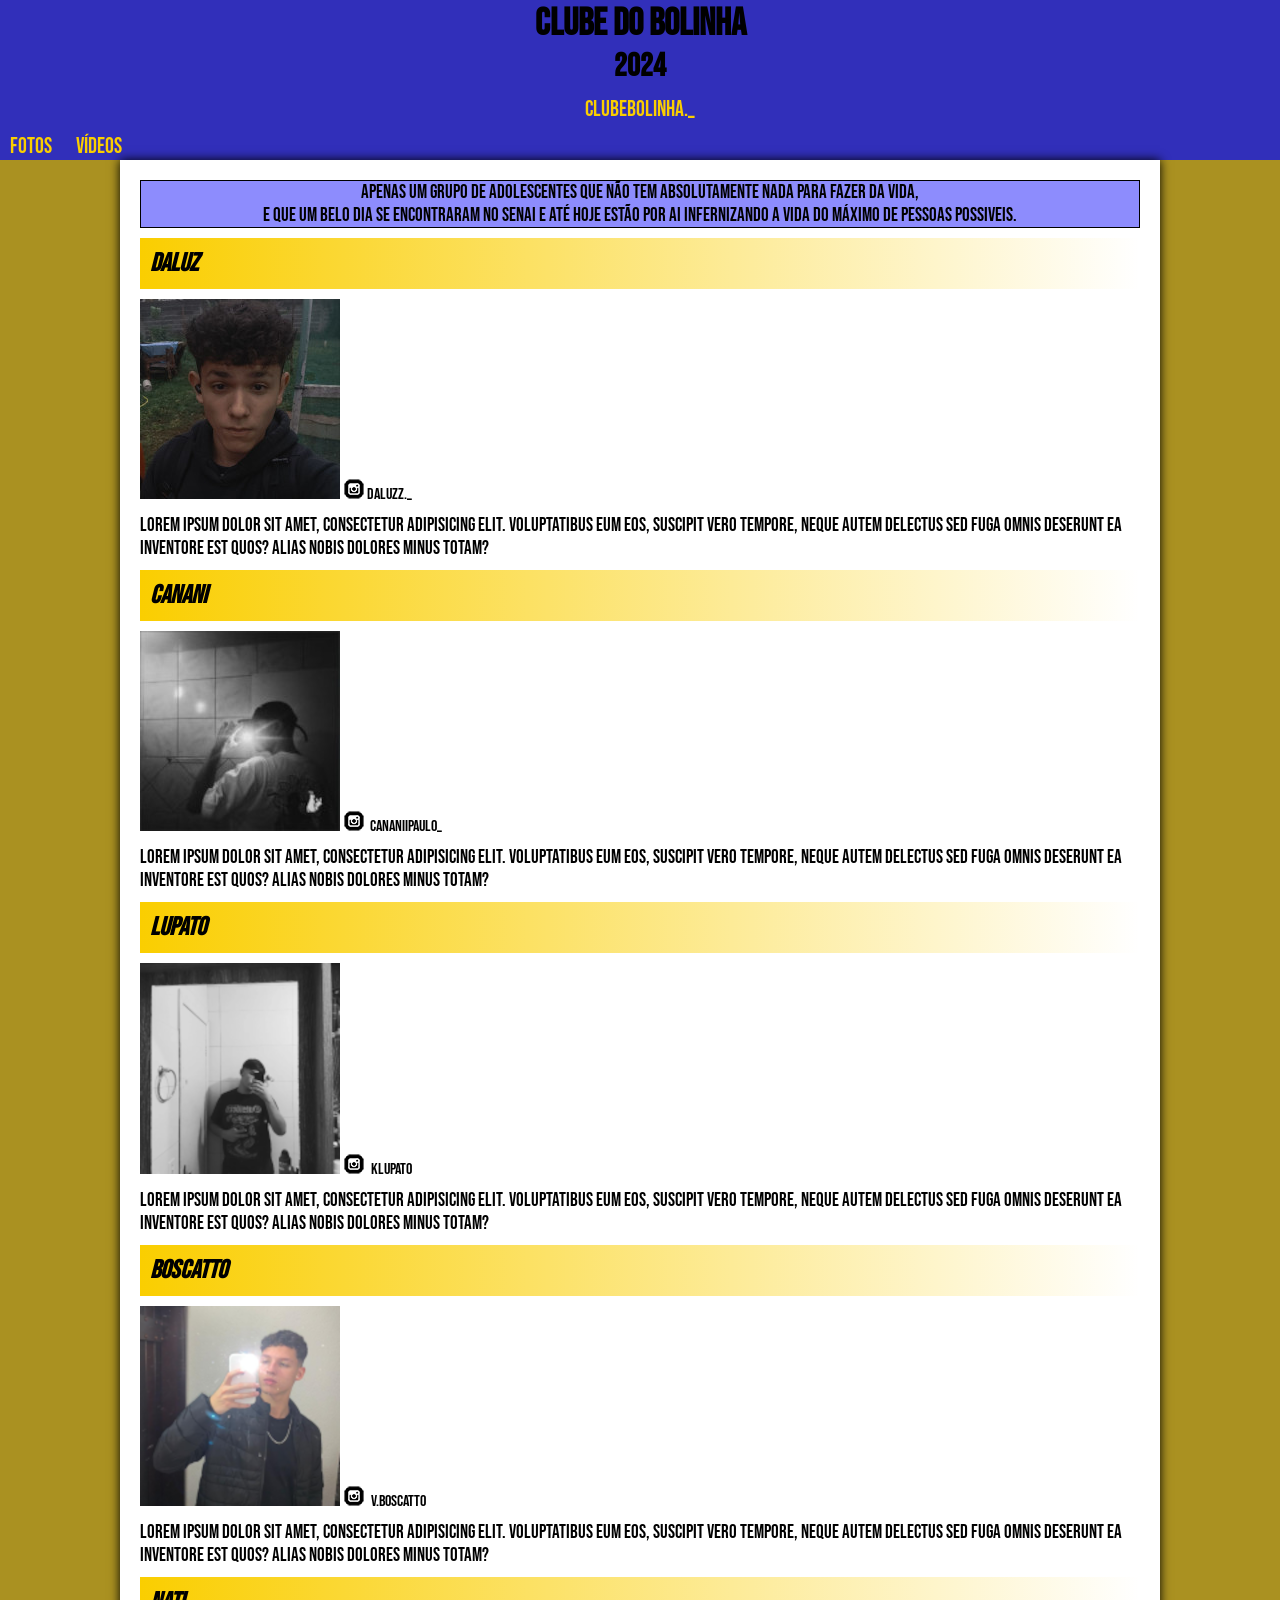
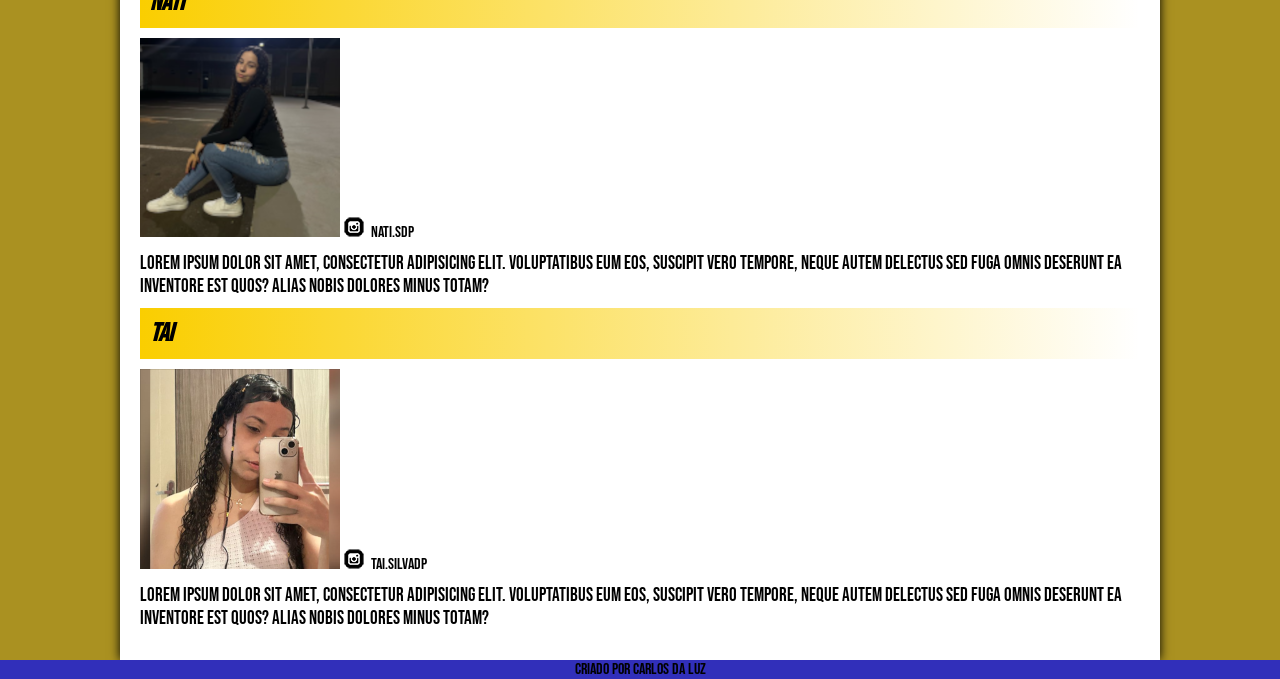
==== clube.html @ 92319e6b "." ====
<!DOCTYPE html>
<html lang="ot-br">
<head>
    <meta charset="UTF-8">
    <meta name="viewport" content="width=device-width, initial-scale=1.0">
    <title>Clube da Bolinha</title>
    <link rel="stylesheet" href="style.css">
</head>
<body>
    <header>
        <h1>Clube do Bolinha</h1>
        <p>2024</p>
        <nav id="insta">
            <a id="link1" href="https://www.instagram.com/clubebolinha._/" target="_blank" rel="external"> clubebolinha._</a>
        </nav>
        <nav>
            <a href="fotos.html">FOTOS</a>
            <a href="videos.html">VÍDEOS</a>
        </nav>
    </header>
    
    <main>
        <section>
            <p>Apenas um grupo de adolescentes que não tem absolutamente nada para fazer da vida, <br> e que um belo dia se encontraram no Senai e até hoje estão por ai infernizando a vida do máximo de pessoas possiveis.</p>
        </section>

        <article>
            <h1>Daluz</h1>

                <picture>
                    <source media="(max-width: 670px)" srcset="imagens/daluz-pq.jpg">
                    <img src="imagens/daluz.jpg" alt="">
                </picture>

            <img src="imagens/icone-instagram.png" 
            alt=""><a href="https://www.instagram.com/daluzz._/" target="_blank">daluzz._</a>
            <p>Lorem ipsum dolor sit amet, consectetur adipisicing elit. Voluptatibus eum eos, suscipit vero tempore, neque autem delectus sed fuga omnis deserunt ea inventore est quos? Alias nobis dolores minus totam?</p>

        </article>

        <article>
            <h1>Canani</h1>
            <picture>
                <source media="(max-width: 670px)" srcset="imagens/canani-pq.jpeg">
                <img src="imagens/canani.jpeg" alt="">
            </picture>
            <img src="imagens/icone-instagram.png" 
            alt=""><a href="https://www.instagram.com/cananiipaulo_/" target="_blank"> cananiipaulo_</a>
            <p>Lorem ipsum dolor sit amet, consectetur adipisicing elit. Voluptatibus eum eos, suscipit vero tempore, neque autem delectus sed fuga omnis deserunt ea inventore est quos? Alias nobis dolores minus totam?</p>
        </article>

        <article>
            <h1>Lupato</h1>
            <picture>
                <source media="(max-width: 670px)" srcset="imagens/lupato-pq.png">
                <img src="imagens/lupato.png" alt="">
            </picture>
            <img src="imagens/icone-instagram.png" alt="">
            <a href="https://www.instagram.com/klupato/" target="_blank">klupato</a>
            <p>Lorem ipsum dolor sit amet, consectetur adipisicing elit. Voluptatibus eum eos, suscipit vero tempore, neque autem delectus sed fuga omnis deserunt ea inventore est quos? Alias nobis dolores minus totam?</p>

        </article>

        <article>
            <h1>Boscatto</h1>
            <picture>
                <source media="(max-width: 670px)" srcset="imagens/boscatto-pq.png">
                <img src="imagens/boscatto.png" alt="">
            </picture>
            <img src="imagens/icone-instagram.png" alt="">
            <a href="https://www.instagram.com/v.boscatto/" target="_blank">v.boscatto</a>
            <p>Lorem ipsum dolor sit amet, consectetur adipisicing elit. Voluptatibus eum eos, suscipit vero tempore, neque autem delectus sed fuga omnis deserunt ea inventore est quos? Alias nobis dolores minus totam?</p>
        </article>

        <article>
            <h1>Nati</h1>
            <picture>
                <source media="(max-width: 670px)" srcset="imagens/nati-pq.png">
                <img src="imagens/nati.png" alt="">
            </picture>
            <img src="imagens/icone-instagram.png" alt="">
            <a href="https://www.instagram.com/nati.sdp/" target="_blank">nati.sdp</a>
            <p>Lorem ipsum dolor sit amet, consectetur adipisicing elit. Voluptatibus eum eos, suscipit vero tempore, neque autem delectus sed fuga omnis deserunt ea inventore est quos? Alias nobis dolores minus totam?</p>
        </article>

        <article>
            <h1>Tai</h1>
            <picture>
                <source media="(max-width: 670px)" srcset="imagens/tai-pq.png">
                <img src="imagens/tai.png" alt="">
            </picture>
            <img src="imagens/icone-instagram.png" alt="">
            <a href="https://www.instagram.com/tai.silvadp/" target="_blank">tai.silvadp</a>
            <p>Lorem ipsum dolor sit amet, consectetur adipisicing elit. Voluptatibus eum eos, suscipit vero tempore, neque autem delectus sed fuga omnis deserunt ea inventore est quos? Alias nobis dolores minus totam?</p>
        </article>
    </main>
    <footer>
        <p>Criado por Carlos da Luz</p>
    </footer>
</body>
</html>
---- style.css ----
@charset "UTF-8";

@import url('https://fonts.googleapis.com/css2?family=Bebas+Neue&display=swap');

@import url('https://fonts.googleapis.com/css2?family=Passion+One:wght@400;700;900&display=swap');

@font-face {
    font-family: 'android';
    src: url(idroid.otf) format('opentype');
}


:root {

    --cor0: #FACE00;
    --cor1: #A88F16;
    --cor2: #0400FA;
    --cor3: #312FBA;
    --cor4: #3E3D7A;

    --fonte-padrao: Verdana, Geneva, Tahoma, sans-serif;
    --fonte-destaque: 'Bebas Neue', 'cursive';
    --fonte-android: 'android', 'cursive';
}

* {
    margin: 0px;
    padding: 0px;
}

body {
    background-color: #9e8100de
    
}

header {
    background-color: var(--cor3);
}

header h1 {
    font-family: var(--fonte-destaque);
    font-size: 3vw;
    text-align: center;
}

header p {
    font-family: var(--fonte-destaque);
    font-weight: bold;
    font-size: 2.5vw;
    text-align: center;
}

nav a {
    font-family: var(--fonte-destaque);
    font-size: 1.7vw;
    color: var(--cor0);
    padding: 10px;
    border-radius: 10px 10px 0px 0px;
    text-decoration: none;
    transition-duration: .5s;
}

nav img {
    
}

nav#insta {
    font-family: var(--fonte-destaque);
    font-size: 1.7vw;
    color: var(--cor0);
    padding: 10px;
    border-radius: 10px 10px 0px 0px;
    text-decoration: none;
    transition-duration: .5s;
    text-align: center;
}

nav#insta:hover {
    text-decoration: underline;
}


main{
    min-width: 300px;
    max-width: 1000px;
    background-color: white;
    margin: auto;
    padding: 20px;
    box-shadow: 0px 0px 10px black;
}

main p {
    font-family: var(--fonte-destaque);
}

main h1 {
    font-family: var(--fonte-destaque);
    font-style: italic;
    padding-top: 10px;
    padding-bottom: 10px;
    margin-bottom: 10px;
    background-image:linear-gradient(to right, var(--cor0), transparent);
    padding-left: 10px;
}

main a {
    text-decoration: none;
    color: black;
    font-family: var(--fonte-destaque);
    padding-left: 3px
}

main a:hover {
    text-decoration: underline;
    font-weight: bold;
}

section p {
    border: 1px solid black;
    background-color: #0400fa73;
    text-align:center;
    margin-bottom: 10px;
    font-size: 1.5vw;
}



article h1 {
    font-size: 2vw;
}

article p {
    margin: 10px 0px 10px 0px;
    font-size: 1.5vw;
}

footer{
    
    background-color: var(--cor3);
}

footer p {
    font-family: var(--fonte-destaque);
    text-align: center;
}
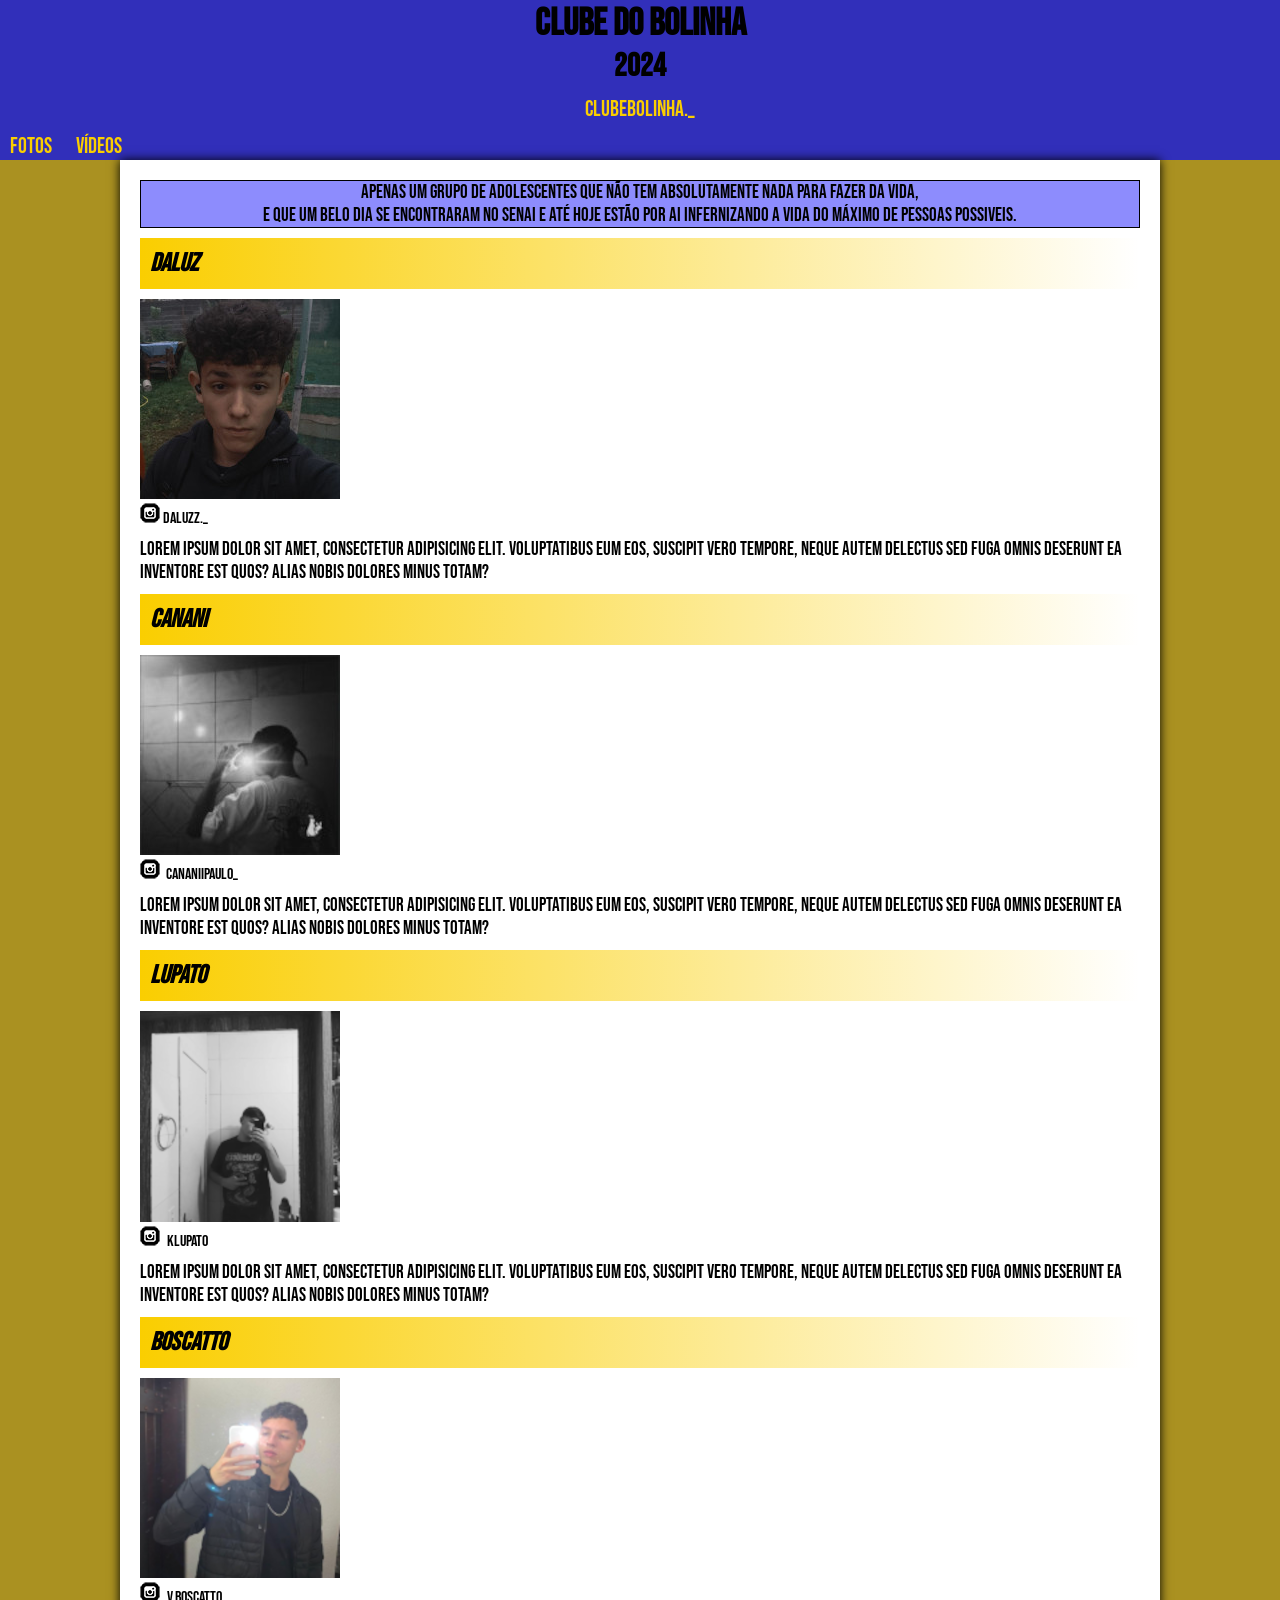
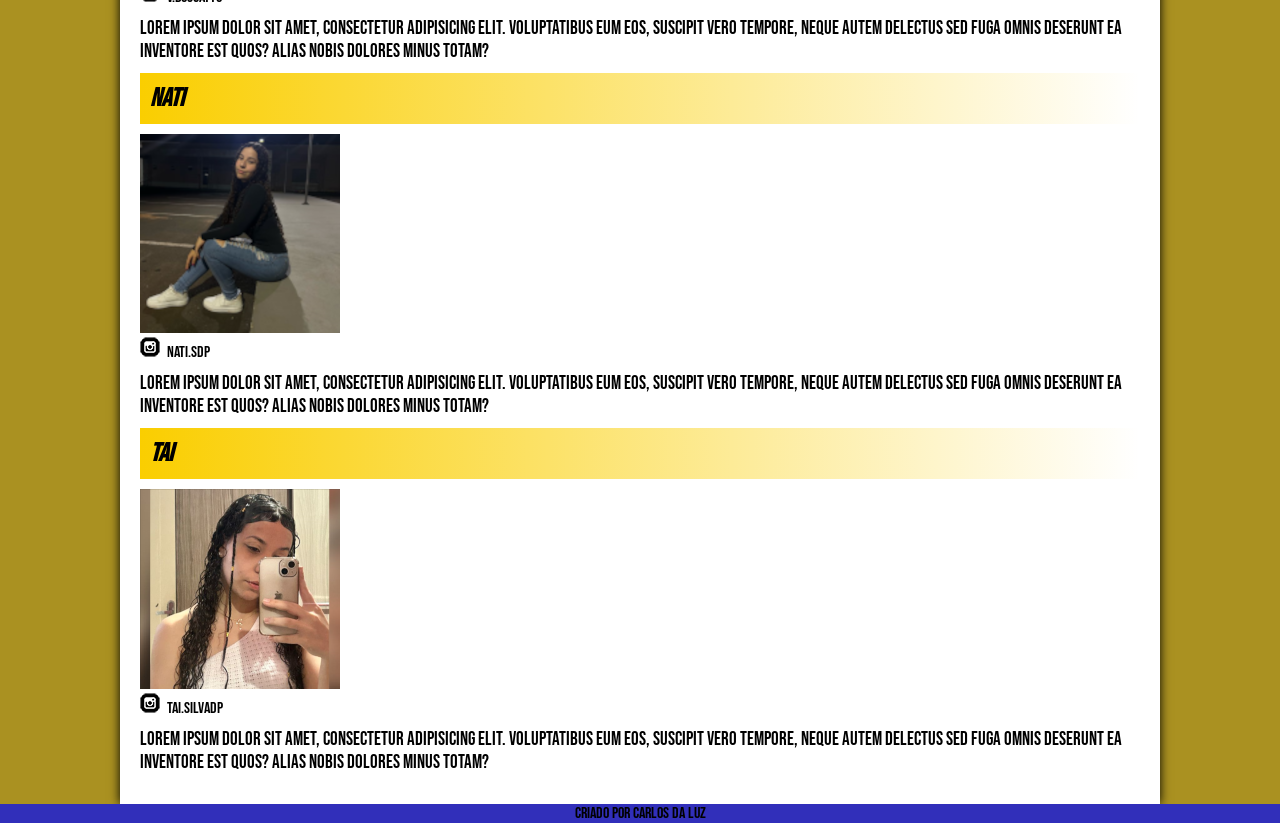
==== commit c0b92b7c: "Update clube.html" ====
--- a/clube.html
+++ b/clube.html
@@ -31,7 +31,7 @@
                     <source media="(max-width: 670px)" srcset="imagens/daluz-pq.jpg">
                     <img src="imagens/daluz.jpg" alt="">
                 </picture>
-
+                <br>
             <img src="imagens/icone-instagram.png" 
             alt=""><a href="https://www.instagram.com/daluzz._/" target="_blank">daluzz._</a>
             <p>Lorem ipsum dolor sit amet, consectetur adipisicing elit. Voluptatibus eum eos, suscipit vero tempore, neque autem delectus sed fuga omnis deserunt ea inventore est quos? Alias nobis dolores minus totam?</p>
@@ -40,10 +40,12 @@
 
         <article>
             <h1>Canani</h1>
+            
             <picture>
                 <source media="(max-width: 670px)" srcset="imagens/canani-pq.jpeg">
                 <img src="imagens/canani.jpeg" alt="">
             </picture>
+            <br>
             <img src="imagens/icone-instagram.png" 
             alt=""><a href="https://www.instagram.com/cananiipaulo_/" target="_blank"> cananiipaulo_</a>
             <p>Lorem ipsum dolor sit amet, consectetur adipisicing elit. Voluptatibus eum eos, suscipit vero tempore, neque autem delectus sed fuga omnis deserunt ea inventore est quos? Alias nobis dolores minus totam?</p>
@@ -51,10 +53,12 @@
 
         <article>
             <h1>Lupato</h1>
+
             <picture>
                 <source media="(max-width: 670px)" srcset="imagens/lupato-pq.png">
                 <img src="imagens/lupato.png" alt="">
             </picture>
+            <br>
             <img src="imagens/icone-instagram.png" alt="">
             <a href="https://www.instagram.com/klupato/" target="_blank">klupato</a>
             <p>Lorem ipsum dolor sit amet, consectetur adipisicing elit. Voluptatibus eum eos, suscipit vero tempore, neque autem delectus sed fuga omnis deserunt ea inventore est quos? Alias nobis dolores minus totam?</p>
@@ -63,10 +67,12 @@
 
         <article>
             <h1>Boscatto</h1>
+
             <picture>
                 <source media="(max-width: 670px)" srcset="imagens/boscatto-pq.png">
                 <img src="imagens/boscatto.png" alt="">
             </picture>
+            <br>
             <img src="imagens/icone-instagram.png" alt="">
             <a href="https://www.instagram.com/v.boscatto/" target="_blank">v.boscatto</a>
             <p>Lorem ipsum dolor sit amet, consectetur adipisicing elit. Voluptatibus eum eos, suscipit vero tempore, neque autem delectus sed fuga omnis deserunt ea inventore est quos? Alias nobis dolores minus totam?</p>
@@ -74,10 +80,12 @@
 
         <article>
             <h1>Nati</h1>
+
             <picture>
                 <source media="(max-width: 670px)" srcset="imagens/nati-pq.png">
                 <img src="imagens/nati.png" alt="">
             </picture>
+            <br>
             <img src="imagens/icone-instagram.png" alt="">
             <a href="https://www.instagram.com/nati.sdp/" target="_blank">nati.sdp</a>
             <p>Lorem ipsum dolor sit amet, consectetur adipisicing elit. Voluptatibus eum eos, suscipit vero tempore, neque autem delectus sed fuga omnis deserunt ea inventore est quos? Alias nobis dolores minus totam?</p>
@@ -85,10 +93,12 @@
 
         <article>
             <h1>Tai</h1>
+            
             <picture>
                 <source media="(max-width: 670px)" srcset="imagens/tai-pq.png">
                 <img src="imagens/tai.png" alt="">
             </picture>
+            <br>
             <img src="imagens/icone-instagram.png" alt="">
             <a href="https://www.instagram.com/tai.silvadp/" target="_blank">tai.silvadp</a>
             <p>Lorem ipsum dolor sit amet, consectetur adipisicing elit. Voluptatibus eum eos, suscipit vero tempore, neque autem delectus sed fuga omnis deserunt ea inventore est quos? Alias nobis dolores minus totam?</p>
